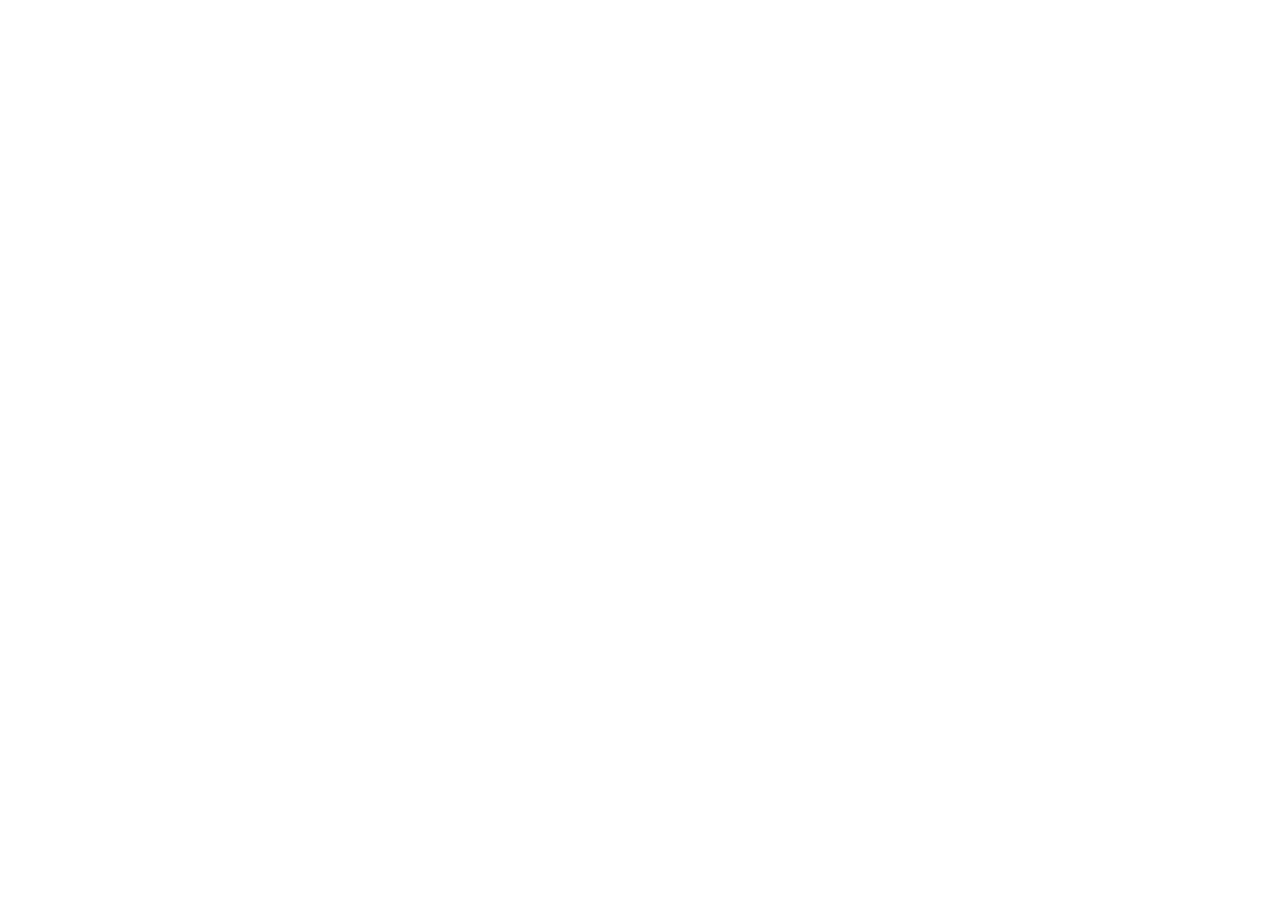
==== imgSilder.html @ ecdfc2b0 "imageChanger" ====
<!DOCTYPE html>
<html lang="en">
<head>
    <meta charset="UTF-8">
    <meta name="viewport" content="width=device-width, initial-scale=1.0">
    <title>Document</title>
</head>
<body>
    <div style="width: 100%; display: flex; justify-content: space-between; gap: 20px;">
        <div>

        </div>
    </div>
</body>
</html>
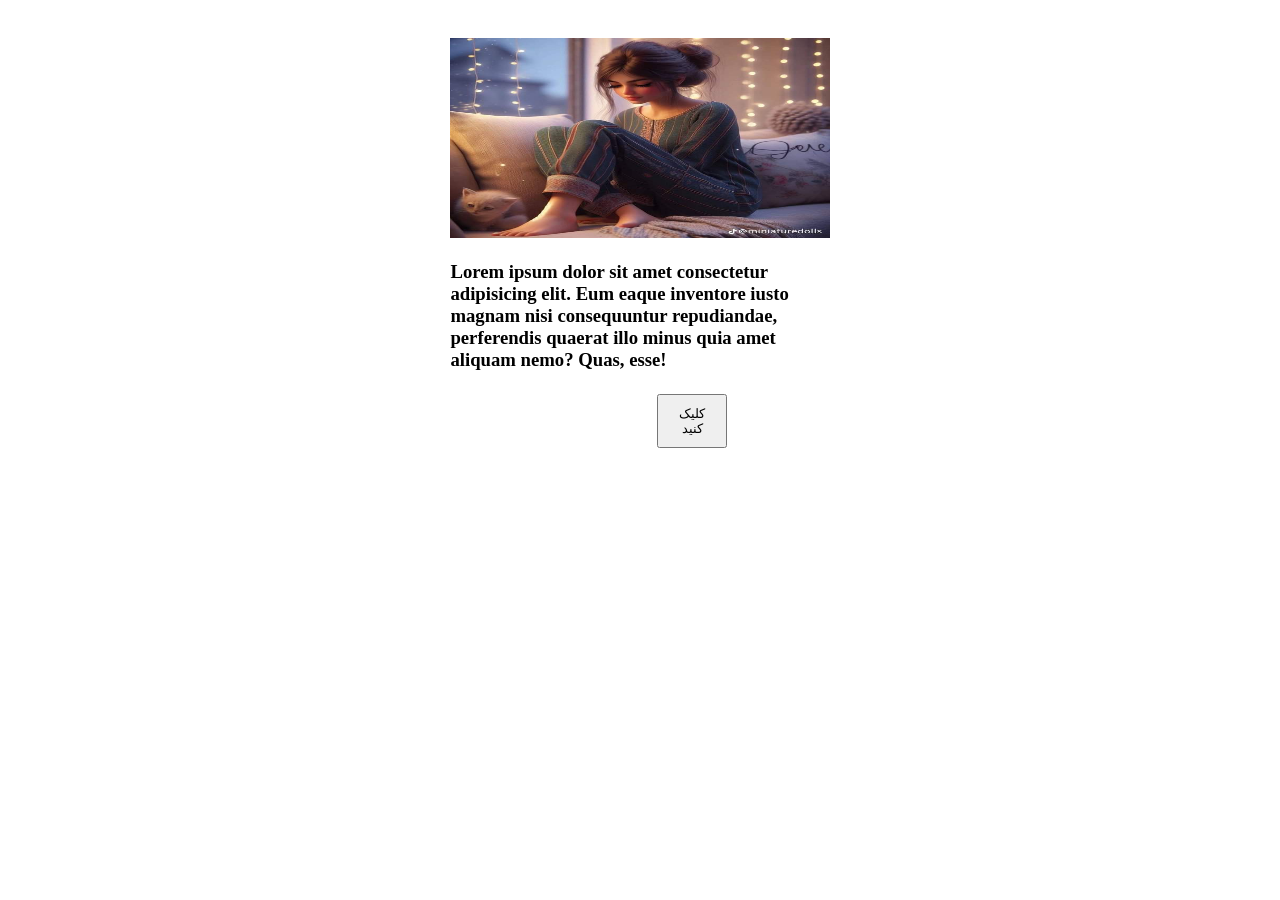
==== commit 220863d6: "something added" ====
--- a/imgSilder.html
+++ b/imgSilder.html
@@ -4,12 +4,30 @@
     <meta charset="UTF-8">
     <meta name="viewport" content="width=device-width, initial-scale=1.0">
     <title>Document</title>
+    <style>
+        .btn{
+            display: none;
+        }
+
+    </style>
 </head>
 <body>
-    <div style="width: 100%; display: flex; justify-content: space-between; gap: 20px;">
-        <div>
-
+    <div style="width: 100%; display: flex; justify-content: space-between;flex-direction: column; gap: 20px;">
+          <div id="div1" style="width: 30%; margin: 30px auto;">
+        <img style="width: 100%; height: 200px; text-align: justify;" src="FB_IMG_1700724137222.jpg" alt="">
+        <h3>Lorem ipsum dolor sit amet consectetur adipisicing elit. Eum eaque inventore iusto magnam nisi
+   consequuntur repudiandae, perferendis quaerat illo minus quia amet
+              aliquam nemo? Quas, esse!</h3>
+             <button id="btn" style="padding: 10px 20px; margin: 5px 23vh;text-align: center;">کلیک کنید</button>
         </div>
     </div>
+    <div style="width: 30%; margin: 30px auto; flex-direction: column; display: none; border: 1px solid; background-color: red; height: 50vh;" id="continer">
+        <h1 id="h1"></h1>
+     <button id="btn1">کلیک کنید</button>
+    </div>
 </body>
-</html>+</html>
+<script>
+  const btn = document.getElementById("btn");
+  const btn1 = document.getElementById("btn1");
+  </script>
